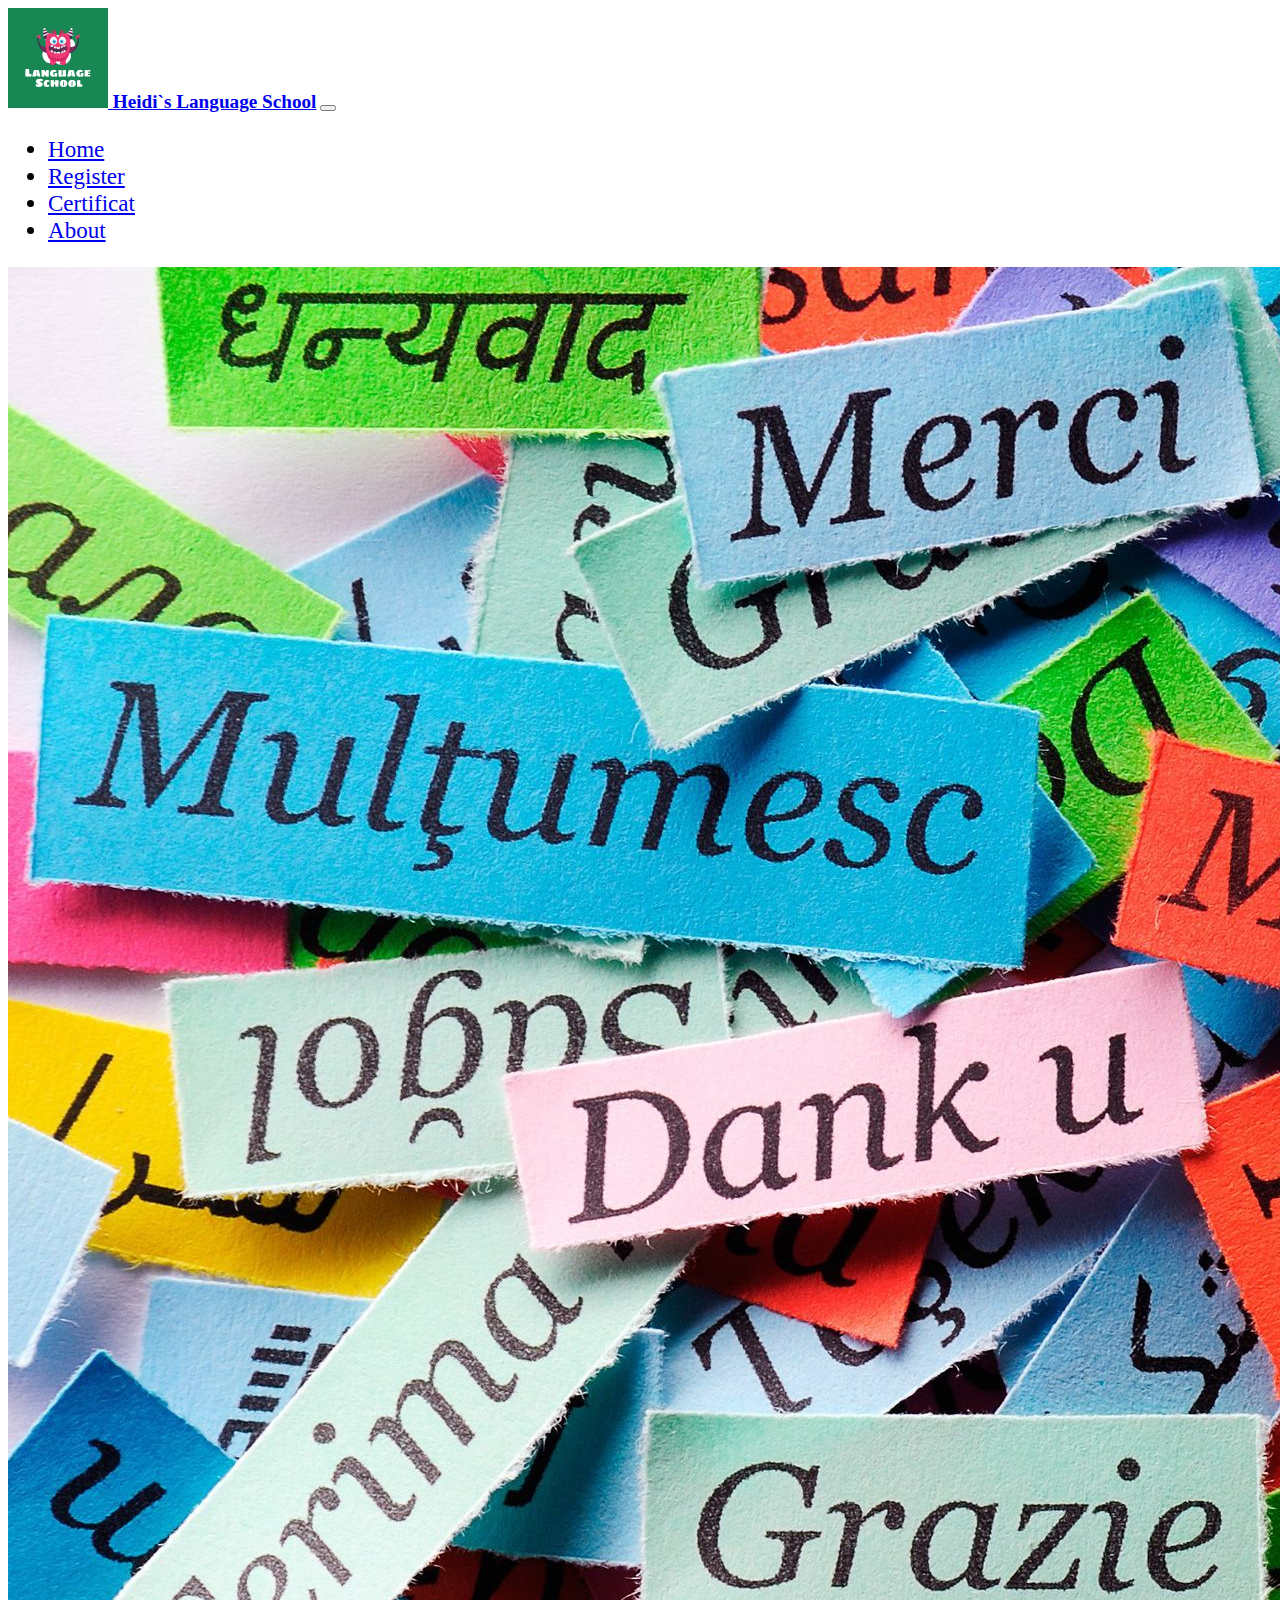
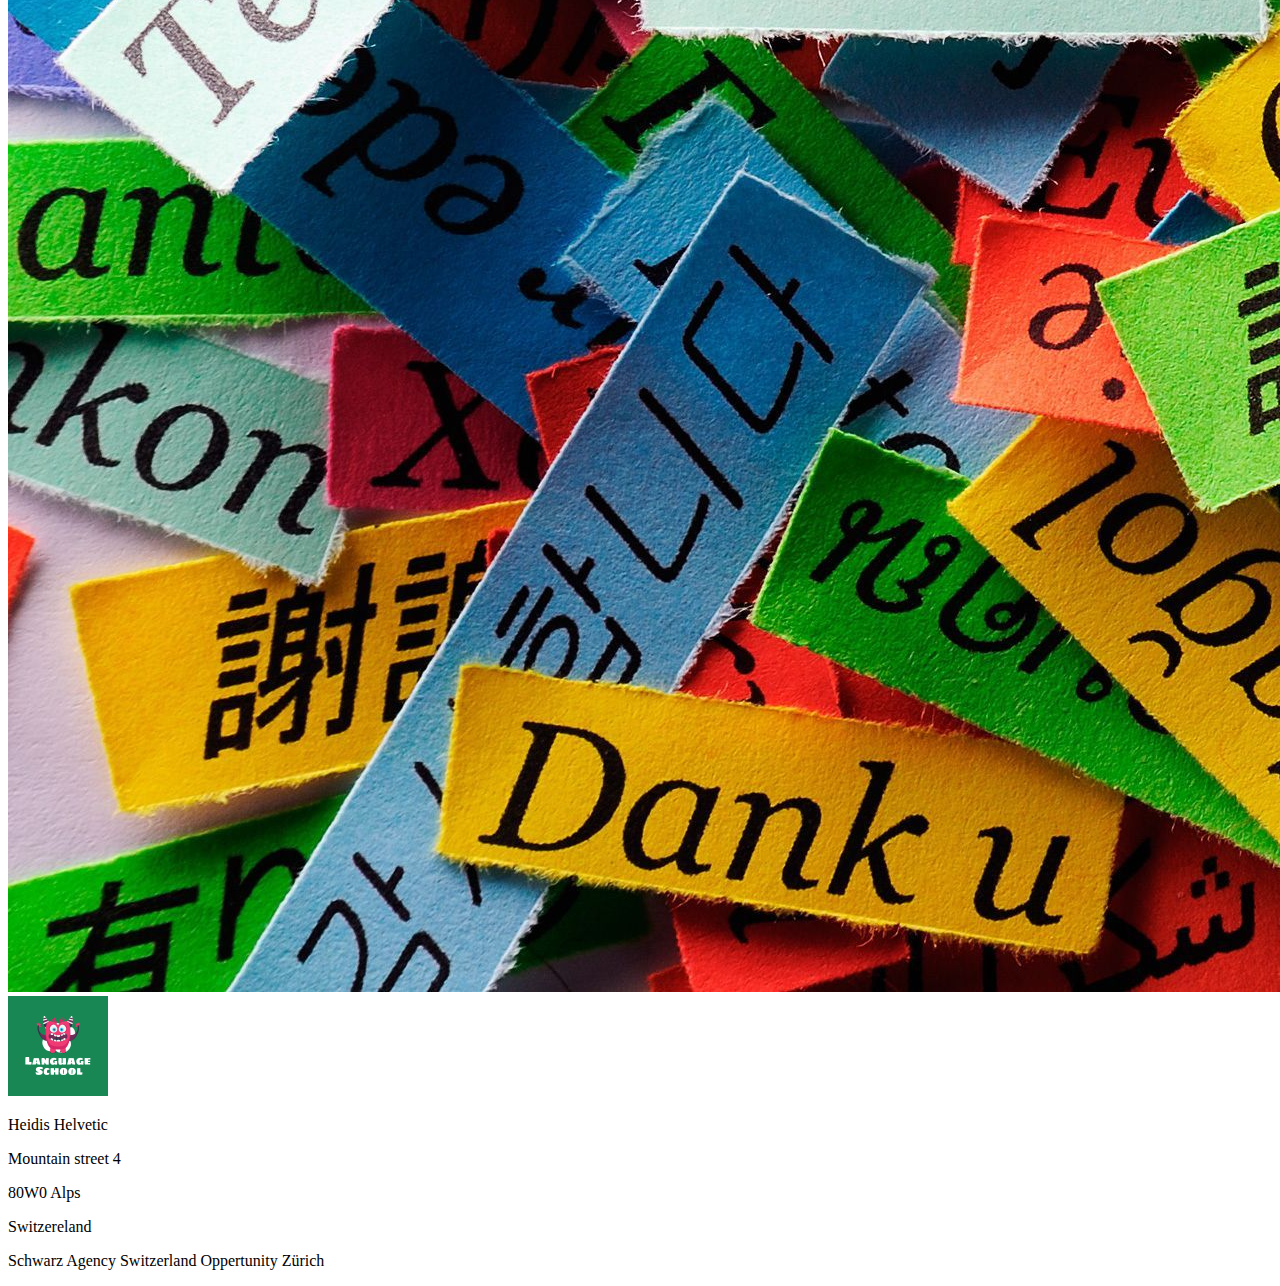
==== Index.html @ 9993635a "rewrite html navbar and footer" ====
<!DOCTYPE html>
<html lang="en">

<head>
  <!-- Required meta tags -->
  <meta charset="utf-8" />
  <meta name="viewport" content="width=device-width, initial-scale=1" />

  <!-- Bootstrap CSS -->
  <link href="https://cdn.jsdelivr.net/npm/bootstrap@5.0.2/dist/css/bootstrap.min.css" rel="stylesheet"
    integrity="sha384-EVSTQN3/azprG1Anm3QDgpJLIm9Nao0Yz1ztcQTwFspd3yD65VohhpuuCOmLASjC" crossorigin="anonymous" />
  <!--BootstrapScipt-->
  <script src="https://cdn.jsdelivr.net/npm/bootstrap@5.0.2/dist/js/bootstrap.bundle.min.js"
    integrity="sha384-MrcW6ZMFYlzcLA8Nl+NtUVF0sA7MsXsP1UyJoMp4YLEuNSfAP+JcXn/tWtIaxVXM"
    crossorigin="anonymous"></script>

  <!-- My own Javafile-->
  <script src="js/register.js"></script>
  <!-- My Own CSS-->
  <link rel="stylesheet" href="css/style.css" />

  <title>Heidis Language About</title>
</head>

<body>
  <!--Navigation Bar with Logo and Titel-->
  <nav class="navbar navbar-dark navbar-expand-lg bg-success">
    <div class="container-fluid">
      <a id="title" class="navbar-brand align-text-top" href="Index.html">
        <img class="d-inline-block" src="image/logo.jpeg" alt="logo" width="100" height="100">
        Heidi`s Language School</a>
      <!--Navbar button to open menu-->
      <button type="button" data-bs-toggle="collapse" data-bs-target="#navbarNav" class="navbar-toggler"
        aria-controls="navbarNav" aria-expanded="false" aria-label="Toggle navigation justify-content-end">
        <span class="navbar-toggler-icon">
        </span>
      </button>
      <!--Pages link and titel-->
      <div class="collapse navbar-collapse justify-content-center pt-5" id="navbarNav">
        <ul class="navbar-nav">
          <li class="nav-item active pt-5 me-5">
            <a class="nav-link" href="Index.html">Home</a>
          </li>
          <li class="nav-item active pt-5 me-5">
            <a class="nav-link" href="Register.html">Register</a>
          </li>
          <li class="nav-item active pt-5 me-5">
            <a class="nav-link" href="cerificat.html">Certificat</a>
          </li>
          <li class="nav-item active pt-5 me-5">
            <a class="nav-link" href="About.html">About</a>
          </li>
        </ul>
      </div>
    </div>
  </nav>
 
        <div class="has-bg-img">
            <img class="bg-img" src="image/1260521.jpg" alt="background"> 
        </div>


  </section>
  </div>
</body>
<!-- FOOTER -->
<footer class="bg-success text-center py-3">
  <div class="container">
    <img src="image/logo.jpeg" alt="Logo" width="100" height="100" class="mb-3">
    <p class="text-white mb-0">Heidis Helvetic</p>
    <p class="text-white mb-0">Mountain street 4</p>
    <p class="text-white mb-0">80W0 Alps</p>
    <p class="text-white mb-0">Switzereland</p>
    <p class="text-white mt-3 mb-0">Schwarz Agency Switzerland Oppertunity Zürich</p>
  </div>
</footer>


</html>
---- css/style.css ----
.jumbotron {
    background: url(image/1260521.jpg) fixed center no-repeat;
    background-size: cover;
   }

   .content{
  width: 330px; 
  border-radius: 10px;
  padding: 40px 30px;
  margin-top: 100px;
  box-shadow: -3px -3px 9px #aaa9a9a2,
              3px 3px 7px rgba(147, 149, 151, 0.671);
 
}
/*put the items in the middle and change apperance*/
.navbar-nav,#navbarNav {
   font-size: larger;
   font-family: cursive;  
}
#title {
      font-size: larger;
      font-family: cursive;  
      font-weight: bolder;
   }
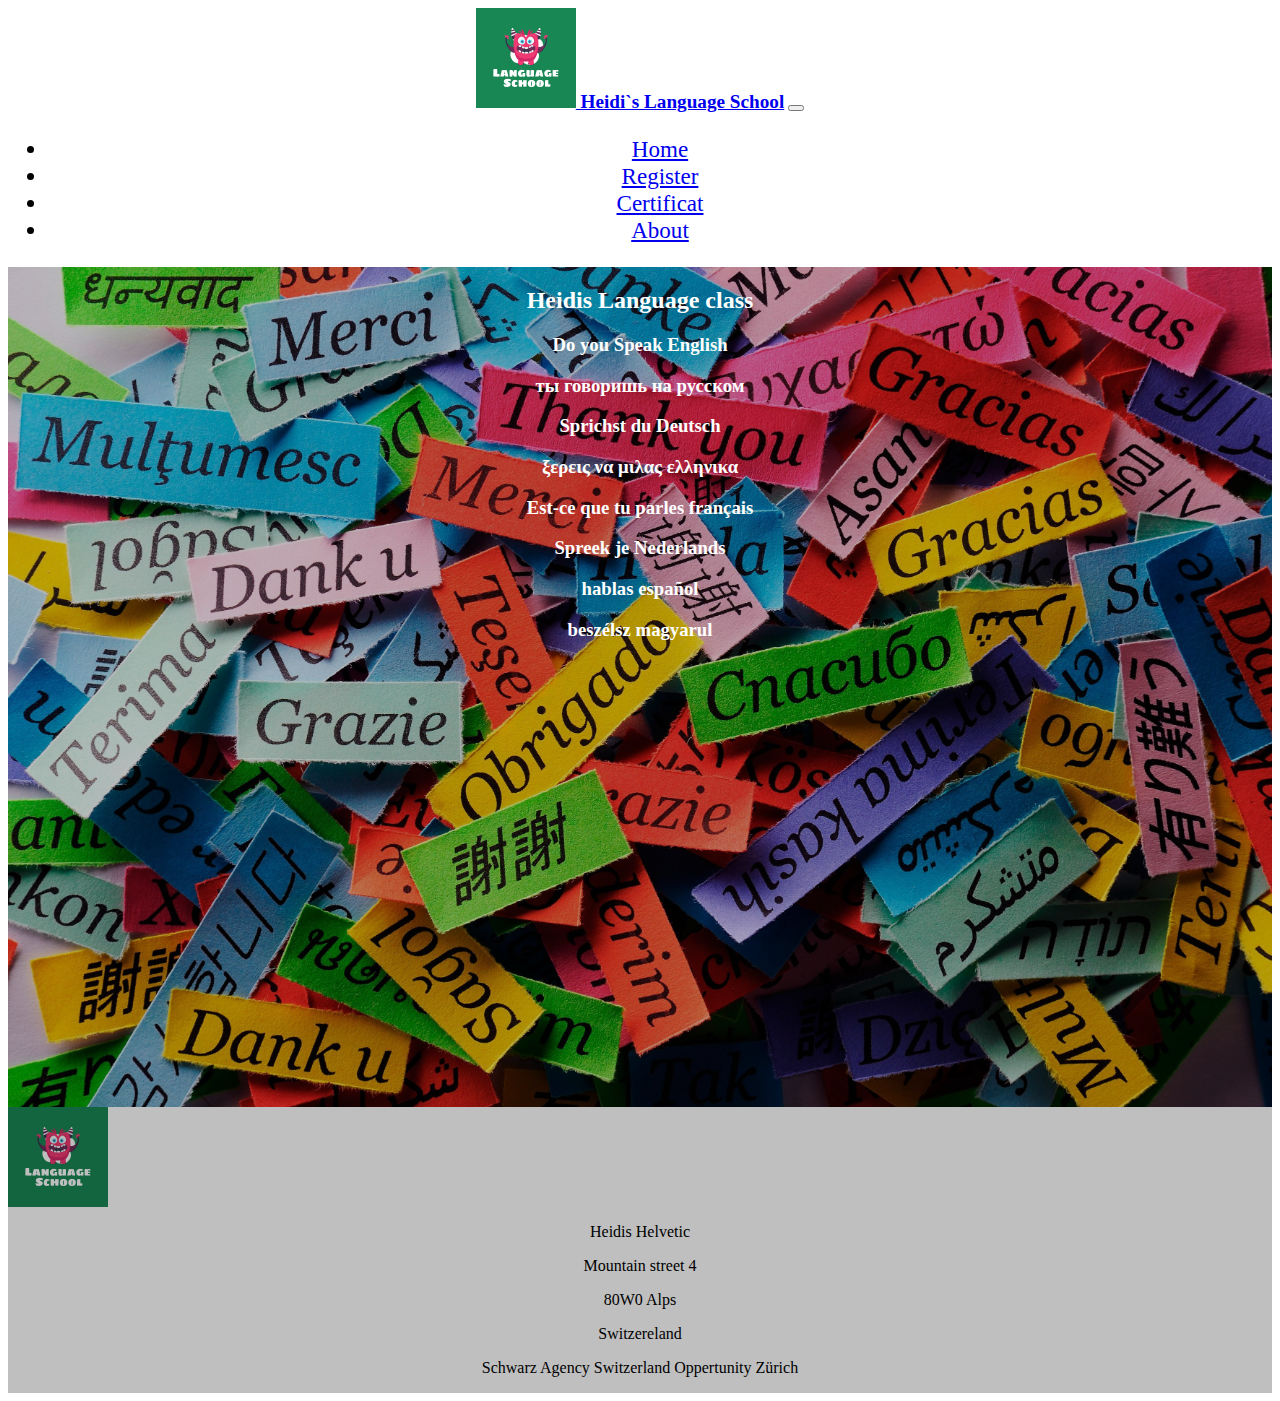
==== commit 28a63b22: "Positioning radio buttons" ====
--- a/Index.html
+++ b/Index.html
@@ -54,26 +54,38 @@
       </div>
     </div>
   </nav>
- 
-        <div class="has-bg-img">
-            <img class="bg-img" src="image/1260521.jpg" alt="background"> 
-        </div>
+  <!--pagecontext body with image-->
+  <div class="wrapper">
+    <img class="bg-img" src="image/1260521.jpg" alt="background">
+    <div class="overlay">
+      <h2>Heidis Language class</h2>
+      <h3>Do you Speak English</h3>
+      <h3>ты говоришь на русском</h3>
+      <h3>Sprichst du Deutsch</h3>
+      <h3>ξερεις να μιλας ελληνικα</h3>
+      <h3>Est-ce que tu parles français</h3>
+      <h3>Spreek je Nederlands</h3>
+      <h3>hablas español</h3>
+      <h3>beszélsz magyarul</h3>
+    </div>
 
-
+    <!--footer-->
+    <footer class="bg-success text-center py-3">
+      <div class="container">
+        <img class="d-inline-block" src="image/logo.jpeg" alt="Logo" width="100" height="100" class="mb-3">
+        <p class="text-white mb-0">Heidis Helvetic</p>
+        <p class="text-white mb-0">Mountain street 4</p>
+        <p class="text-white mb-0">80W0 Alps</p>
+        <p class="text-white mb-0">Switzereland</p>
+        <p class="text-white mt-3 mb-0">Schwarz Agency Switzerland Oppertunity Zürich</p>
+      </div>
+  </div>
+  </footer>
   </section>
   </div>
 </body>
 <!-- FOOTER -->
-<footer class="bg-success text-center py-3">
-  <div class="container">
-    <img src="image/logo.jpeg" alt="Logo" width="100" height="100" class="mb-3">
-    <p class="text-white mb-0">Heidis Helvetic</p>
-    <p class="text-white mb-0">Mountain street 4</p>
-    <p class="text-white mb-0">80W0 Alps</p>
-    <p class="text-white mb-0">Switzereland</p>
-    <p class="text-white mt-3 mb-0">Schwarz Agency Switzerland Oppertunity Zürich</p>
-  </div>
-</footer>
+
 
 
 </html>--- a/css/style.css
+++ b/css/style.css
@@ -24,4 +24,28 @@
       font-weight: bolder;
    }
 
-   
+   body {
+      text-align: center;
+    }
+    
+    .wrapper {
+        display: inline-block;
+        
+        position: relative;  
+    }
+    
+    .wrapper img {
+       display: block;
+       max-width:100%;
+    }
+    
+    .wrapper .overlay {
+        position: absolute;
+        top:0;
+        left:0;
+        width:100%;
+        height:100%;
+        background-color: rgba(0,0,0,0.25);
+        color:white;
+    }
+   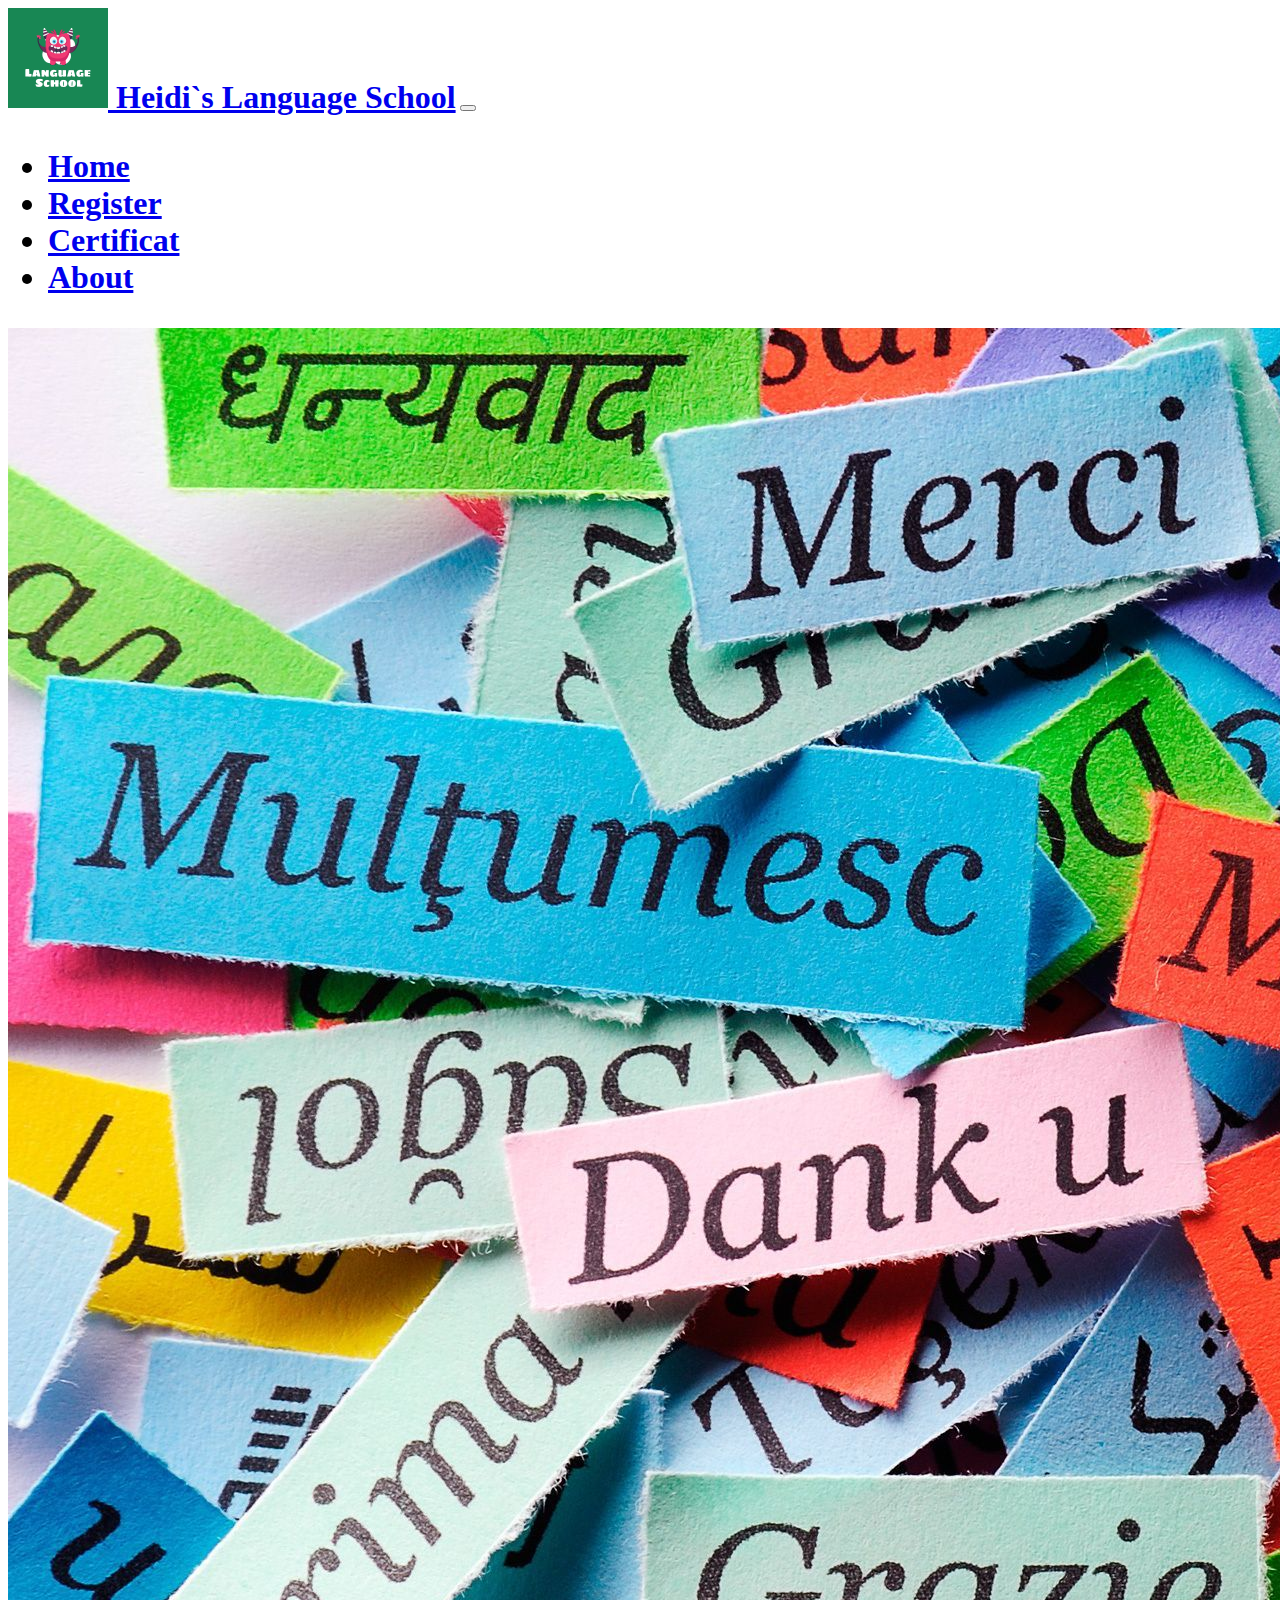
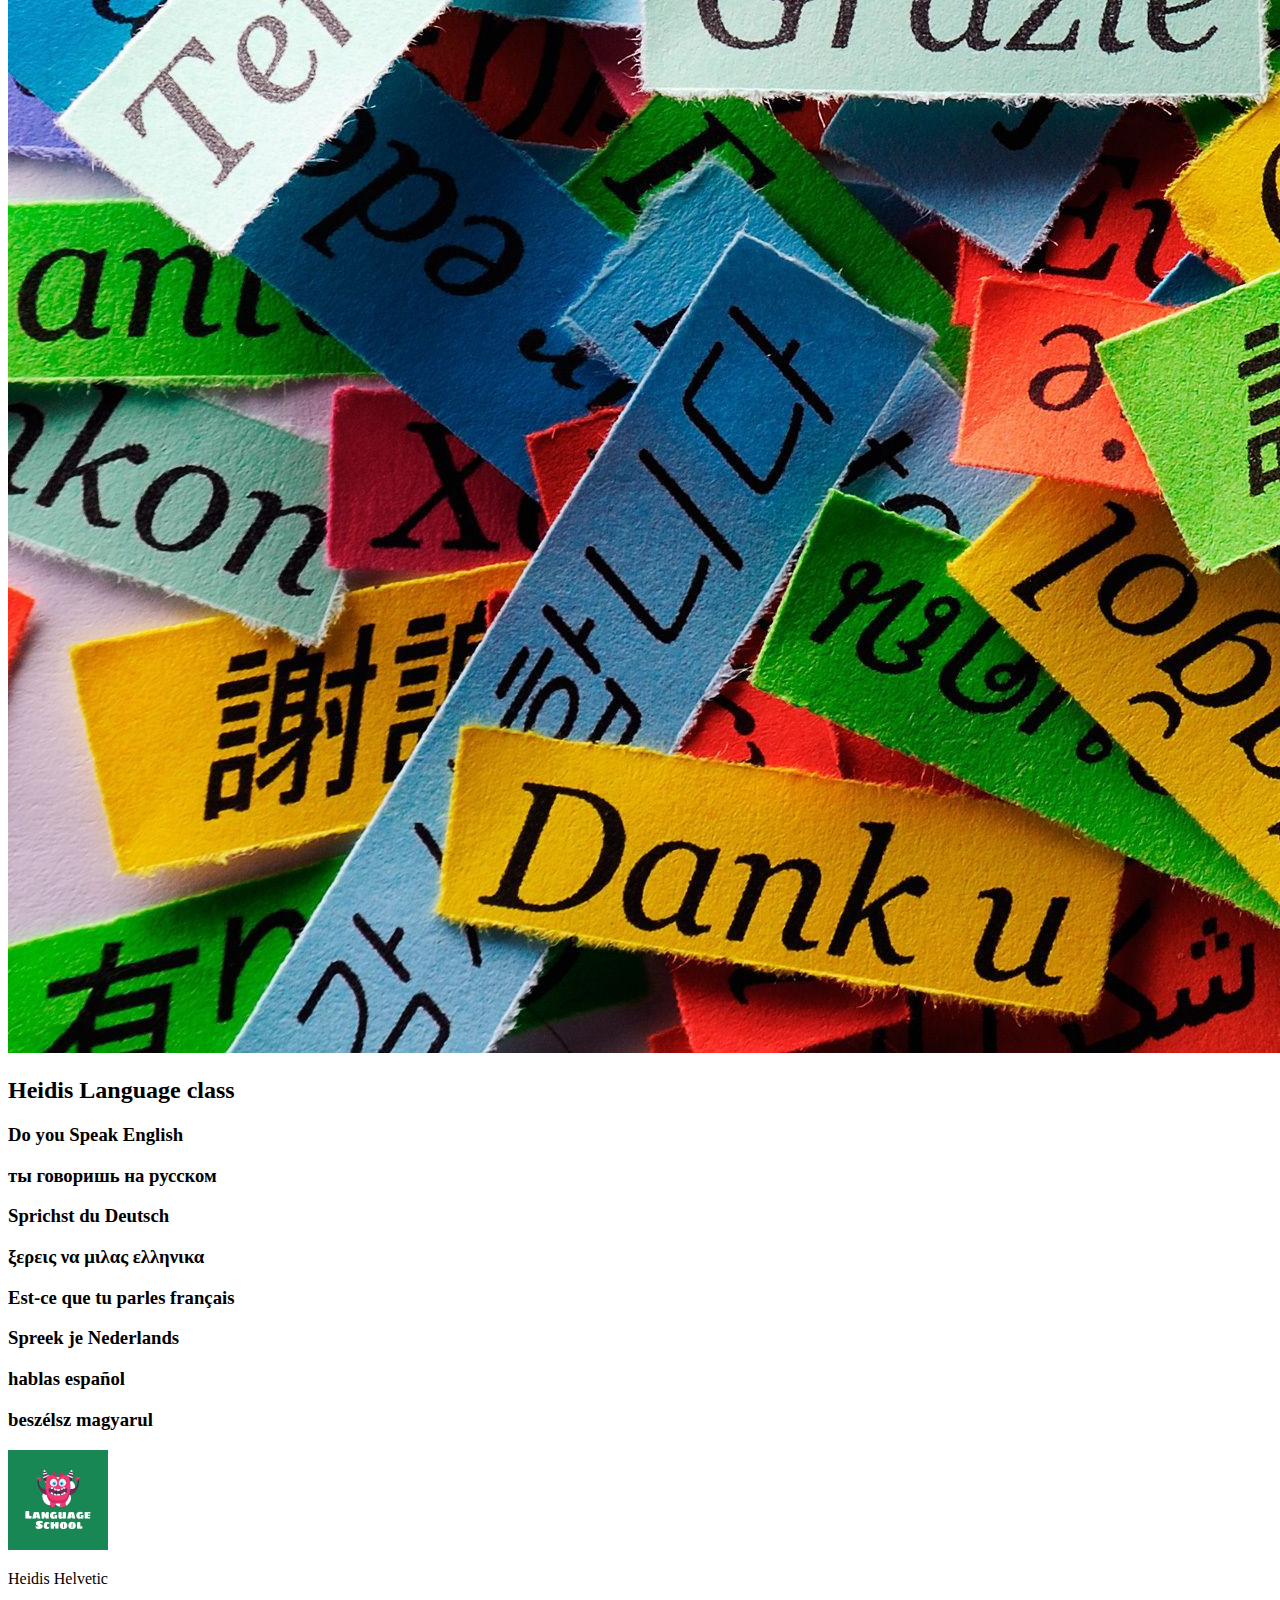
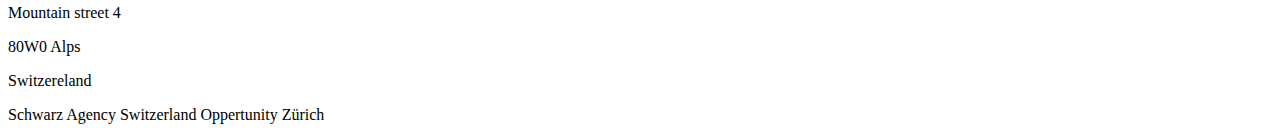
==== commit f09b5b6f: "Answer after filled out goes to cinfirmation page" ====
--- a/Index.html
+++ b/Index.html
@@ -23,10 +23,10 @@
 </head>
 
 <body>
-  <!--Navigation Bar with Logo and Titel-->
-  <nav class="navbar navbar-dark navbar-expand-lg bg-success">
+   <!--Navigation Bar with Logo and Titel-->
+   <nav class="navbar navbar-dark navbar-expand-lg bg-success">
     <div class="container-fluid">
-      <a id="title" class="navbar-brand align-text-top" href="Index.html">
+      <a id="title" class="navbar-brand align-text-top m-auto text-lg-start text-wrap" href="Register.html">
         <img class="d-inline-block" src="image/logo.jpeg" alt="logo" width="100" height="100">
         Heidi`s Language School</a>
       <!--Navbar button to open menu-->
@@ -36,7 +36,7 @@
         </span>
       </button>
       <!--Pages link and titel-->
-      <div class="collapse navbar-collapse justify-content-center pt-5" id="navbarNav">
+      <div class="collapse navbar-collapse me-5 pt-5" id="navbarNav">
         <ul class="navbar-nav">
           <li class="nav-item active pt-5 me-5">
             <a class="nav-link" href="Index.html">Home</a>
--- a/css/style.css
+++ b/css/style.css
@@ -1,51 +1,21 @@
 
-   .jumbotron {
-    background: url(image/1260521.jpg) fixed center no-repeat;
-    background-size: cover;
-   }
+@media (min-width: 768px) {
+  .my-class {
+    background-image: url('image/1260521.jpg');
+  }
+}
 
-   .content{
-  width: 330px; 
-  border-radius: 10px;
-  padding: 40px 30px;
-  margin-top: 100px;
-  box-shadow: -3px -3px 9px #aaa9a9a2,
-              3px 3px 7px rgba(147, 149, 151, 0.671);
- 
-}
-/*put the items in the middle and change apperance*/
-.navbar-nav,#navbarNav {
-   font-size: larger;
-   font-family: cursive;  
-}
-#title {
-      font-size: larger;
+#title,.navbar-nav,#navbarNav {
+      font-size: xx-large;
       font-family: cursive;  
       font-weight: bolder;
    }
+   .bg-form {
+    background-image: url('image/1260521.jpg');
+    background-size: cover;
+    background-position: center;
+  }
 
-   body {
-      text-align: center;
-    }
-    
-    .wrapper {
-        display: inline-block;
-        
-        position: relative;  
-    }
-    
-    .wrapper img {
-       display: block;
-       max-width:100%;
-    }
-    
-    .wrapper .overlay {
-        position: absolute;
-        top:0;
-        left:0;
-        width:100%;
-        height:100%;
-        background-color: rgba(0,0,0,0.25);
-        color:white;
-    }
+   
+  
    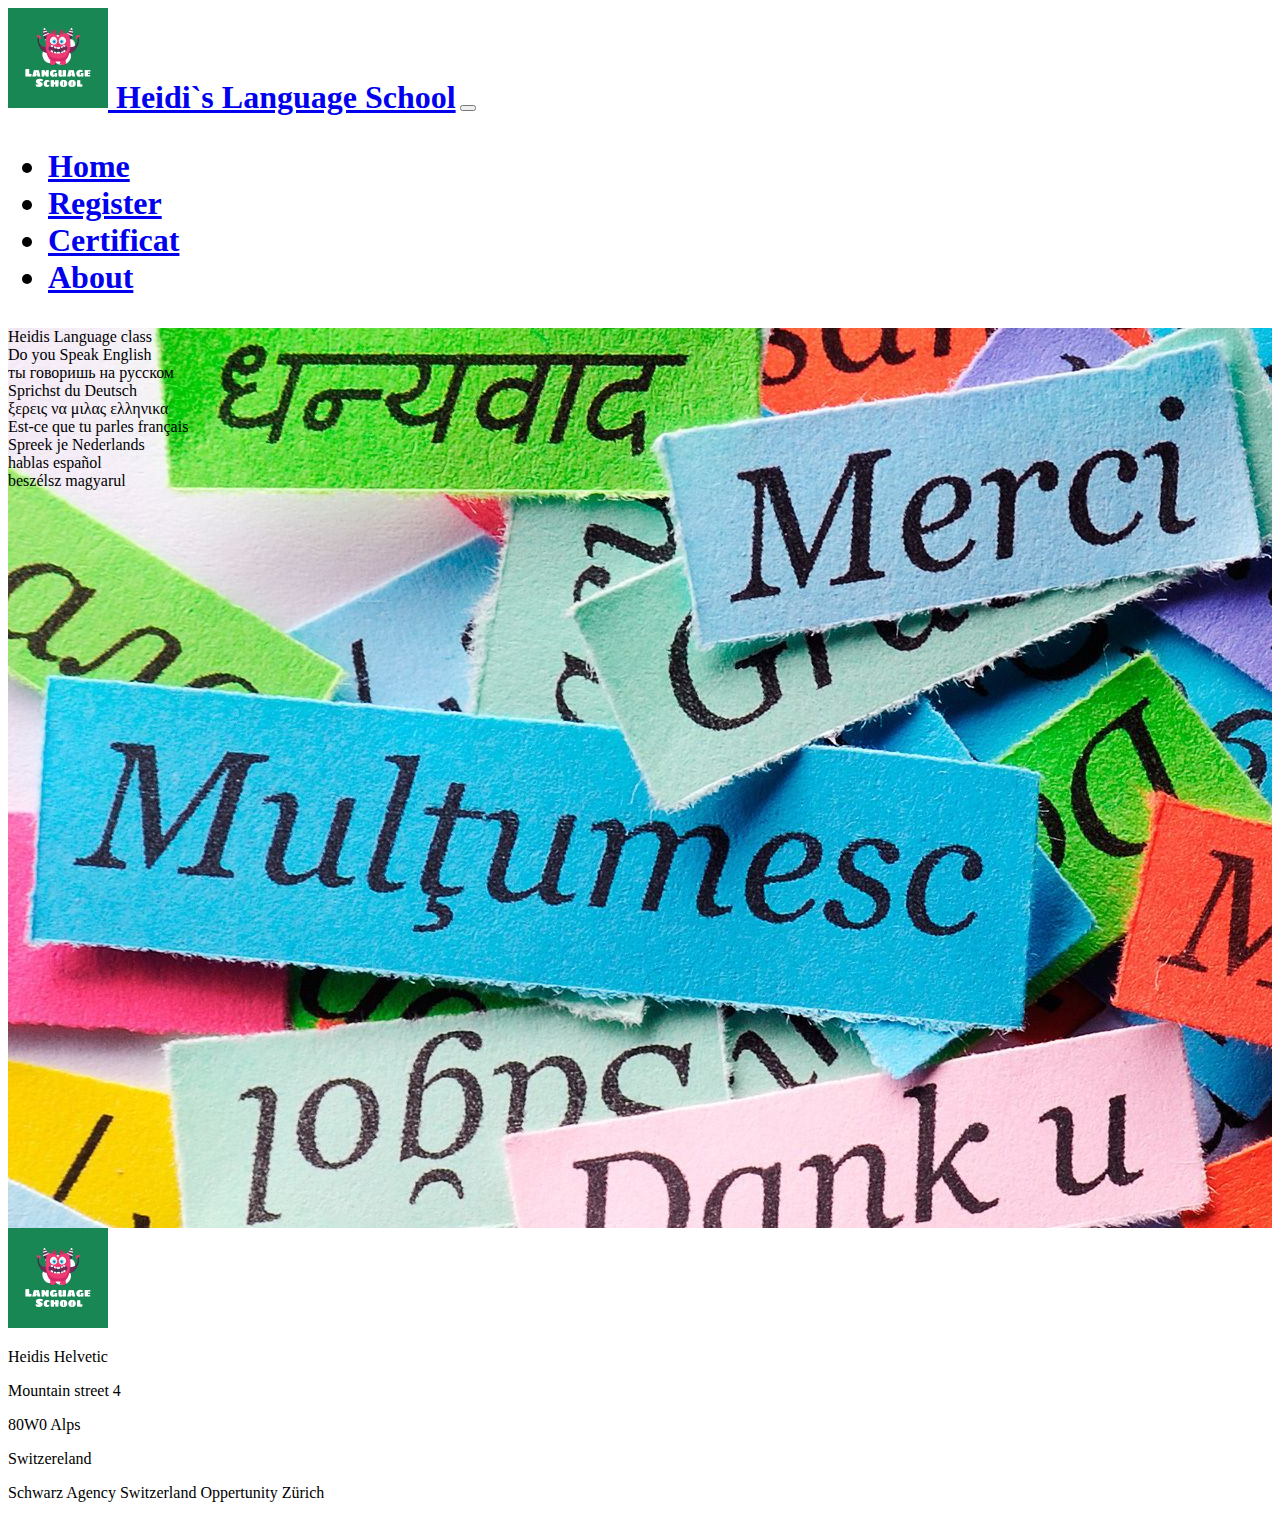
==== commit d7f36ed5: "progress working on it" ====
--- a/Index.html
+++ b/Index.html
@@ -54,7 +54,19 @@
       </div>
     </div>
   </nav>
-  <!--pagecontext body with image-->
+  <div
+  class="bg-image"
+  style="
+    background-image: url('image/1260521.jpg');
+    height: 100vh;
+  "
+>
+    <!--<img src="image/1260521.jpg" alt="languageNotes" style="background-image:">-->
+    <div class="centered">Heidis Language class<br>Do you Speak English<br>ты говоришь на русском
+    <br>Sprichst du Deutsch<br>ξερεις να μιλας ελληνικα<br>Est-ce que tu parles français<br>Spreek je Nederlands<br>hablas español<br>beszélsz magyarul</div>
+  </div>
+</div>
+  <!--pagecontext body with image
   <div class="wrapper">
     <img class="bg-img" src="image/1260521.jpg" alt="background">
     <div class="overlay">
@@ -67,7 +79,7 @@
       <h3>Spreek je Nederlands</h3>
       <h3>hablas español</h3>
       <h3>beszélsz magyarul</h3>
-    </div>
+    </div>-->
 
     <!--footer-->
     <footer class="bg-success text-center py-3">
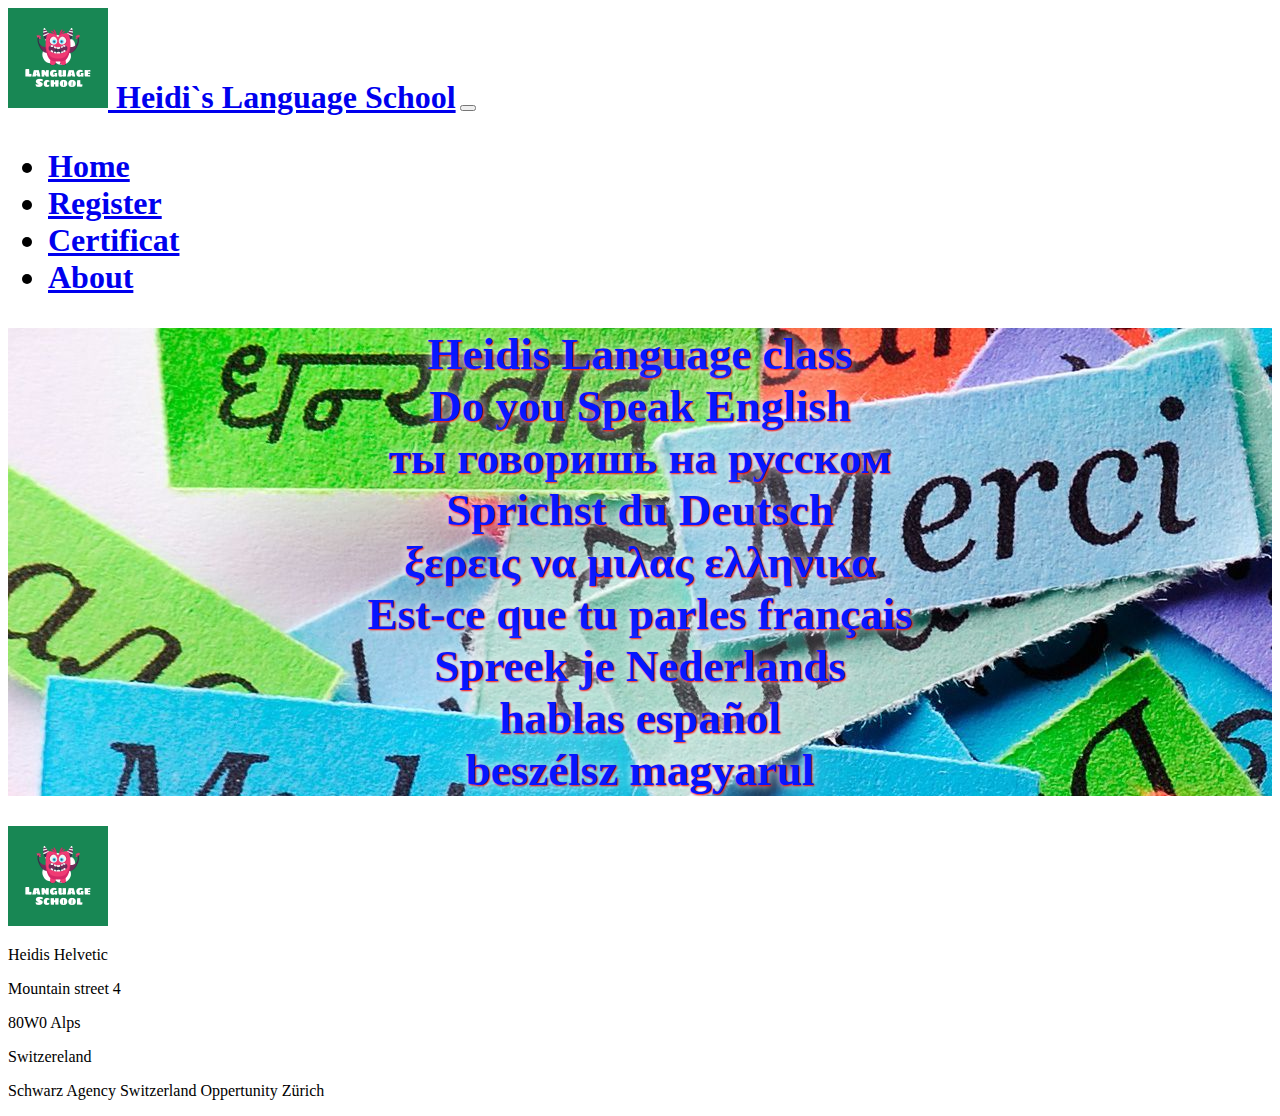
==== commit 95d694f4: "finish at home" ====
--- a/Index.html
+++ b/Index.html
@@ -23,8 +23,8 @@
 </head>
 
 <body>
-   <!--Navigation Bar with Logo and Titel-->
-   <nav class="navbar navbar-dark navbar-expand-lg bg-success">
+  <!--Navigation Bar with Logo and Titel-->
+  <nav class="navbar navbar-dark navbar-expand-lg bg-success">
     <div class="container-fluid">
       <a id="title" class="navbar-brand align-text-top m-auto text-lg-start text-wrap" href="Register.html">
         <img class="d-inline-block" src="image/logo.jpeg" alt="logo" width="100" height="100">
@@ -54,18 +54,17 @@
       </div>
     </div>
   </nav>
-  <div
-  class="bg-image"
-  style="
+  <div class="bg-image mh-auto mb-0" style="
     background-image: url('image/1260521.jpg');
-    height: 100vh;
-  "
->
+    
+  ">
     <!--<img src="image/1260521.jpg" alt="languageNotes" style="background-image:">-->
-    <div class="centered">Heidis Language class<br>Do you Speak English<br>ты говоришь на русском
-    <br>Sprichst du Deutsch<br>ξερεις να μιλας ελληνικα<br>Est-ce que tu parles français<br>Spreek je Nederlands<br>hablas español<br>beszélsz magyarul</div>
+    <h1 class="centered1">Heidis Language class<br>Do you Speak English<br>ты говоришь на русском
+      <br>Sprichst du Deutsch<br>ξερεις να μιλας ελληνικα<br>Est-ce que tu parles français<br>Spreek je
+      Nederlands<br>hablas español<br>beszélsz magyarul
+    </h1>
   </div>
-</div>
+  </div>
   <!--pagecontext body with image
   <div class="wrapper">
     <img class="bg-img" src="image/1260521.jpg" alt="background">
@@ -81,17 +80,17 @@
       <h3>beszélsz magyarul</h3>
     </div>-->
 
-    <!--footer-->
-    <footer class="bg-success text-center py-3">
-      <div class="container">
-        <img class="d-inline-block" src="image/logo.jpeg" alt="Logo" width="100" height="100" class="mb-3">
-        <p class="text-white mb-0">Heidis Helvetic</p>
-        <p class="text-white mb-0">Mountain street 4</p>
-        <p class="text-white mb-0">80W0 Alps</p>
-        <p class="text-white mb-0">Switzereland</p>
-        <p class="text-white mt-3 mb-0">Schwarz Agency Switzerland Oppertunity Zürich</p>
-      </div>
-  </div>
+  <!--footer-->
+  <footer class="bg-success text-center py-3">
+    <div class="container">
+      <img class="d-inline-block" src="image/logo.jpeg" alt="Logo" width="100" height="100" class="mb-3">
+      <p class="text-white mb-0">Heidis Helvetic</p>
+      <p class="text-white mb-0">Mountain street 4</p>
+      <p class="text-white mb-0">80W0 Alps</p>
+      <p class="text-white mb-0">Switzereland</p>
+      <p class="text-white mt-3 mb-0">Schwarz Agency Switzerland Oppertunity Zürich</p>
+    </div>
+    </div>
   </footer>
   </section>
   </div>
--- a/css/style.css
+++ b/css/style.css
@@ -1,3 +1,9 @@
+
+@import "helpers";
+
+
+
+@import "utilities/api";
 
 @media (min-width: 768px) {
   .my-class {
@@ -10,12 +16,48 @@
       font-family: cursive;  
       font-weight: bolder;
    }
-   .bg-form {
-    background-image: url('image/1260521.jpg');
-    background-size: cover;
-    background-position: center;
+
+
+  .centered {
+    position: relative;
+    z-index:1; 
+    text-align: center;
+    text-shadow: 1px 1px 2px red, 0 0 1em rgb(255, 255, 255), 0 0 0.2em rgb(255, 255, 255);
+    background-size: contain;
+    
+    font-weight: bold;
+    text-decoration-color: rgb(83, 201, 228);
+    font-size: larger;
+    color:rgb(5, 22, 255);
+    font-size: 4vh;
+    
+  } 
+  .centered1 {
+    position: relative;
+    z-index:1; 
+    text-align: center;
+    text-shadow: 1px 1px 2px red, 0 0 1em rgb(255, 255, 255), 0 0 0.2em rgb(255, 255, 255);
+    background-size: contain;
+    
+    font-weight: bold;
+    text-decoration-color: rgb(83, 201, 228);
+    font-size: larger;
+    color:rgb(5, 22, 255);
+    font-size: 5vh;
+    
+  } 
+  .formul {
+    position: relative;
+    z-index:1;
+    font-size: x-large;
+      font-family: cursive;  
+      font-weight: bolder;
+      background-color: #198754;
+      color:aliceblue;
+      height:max-content;
   }
-
-   
-  
+  .foot{
+    position:relative;
+    z-index:1;
+  }
    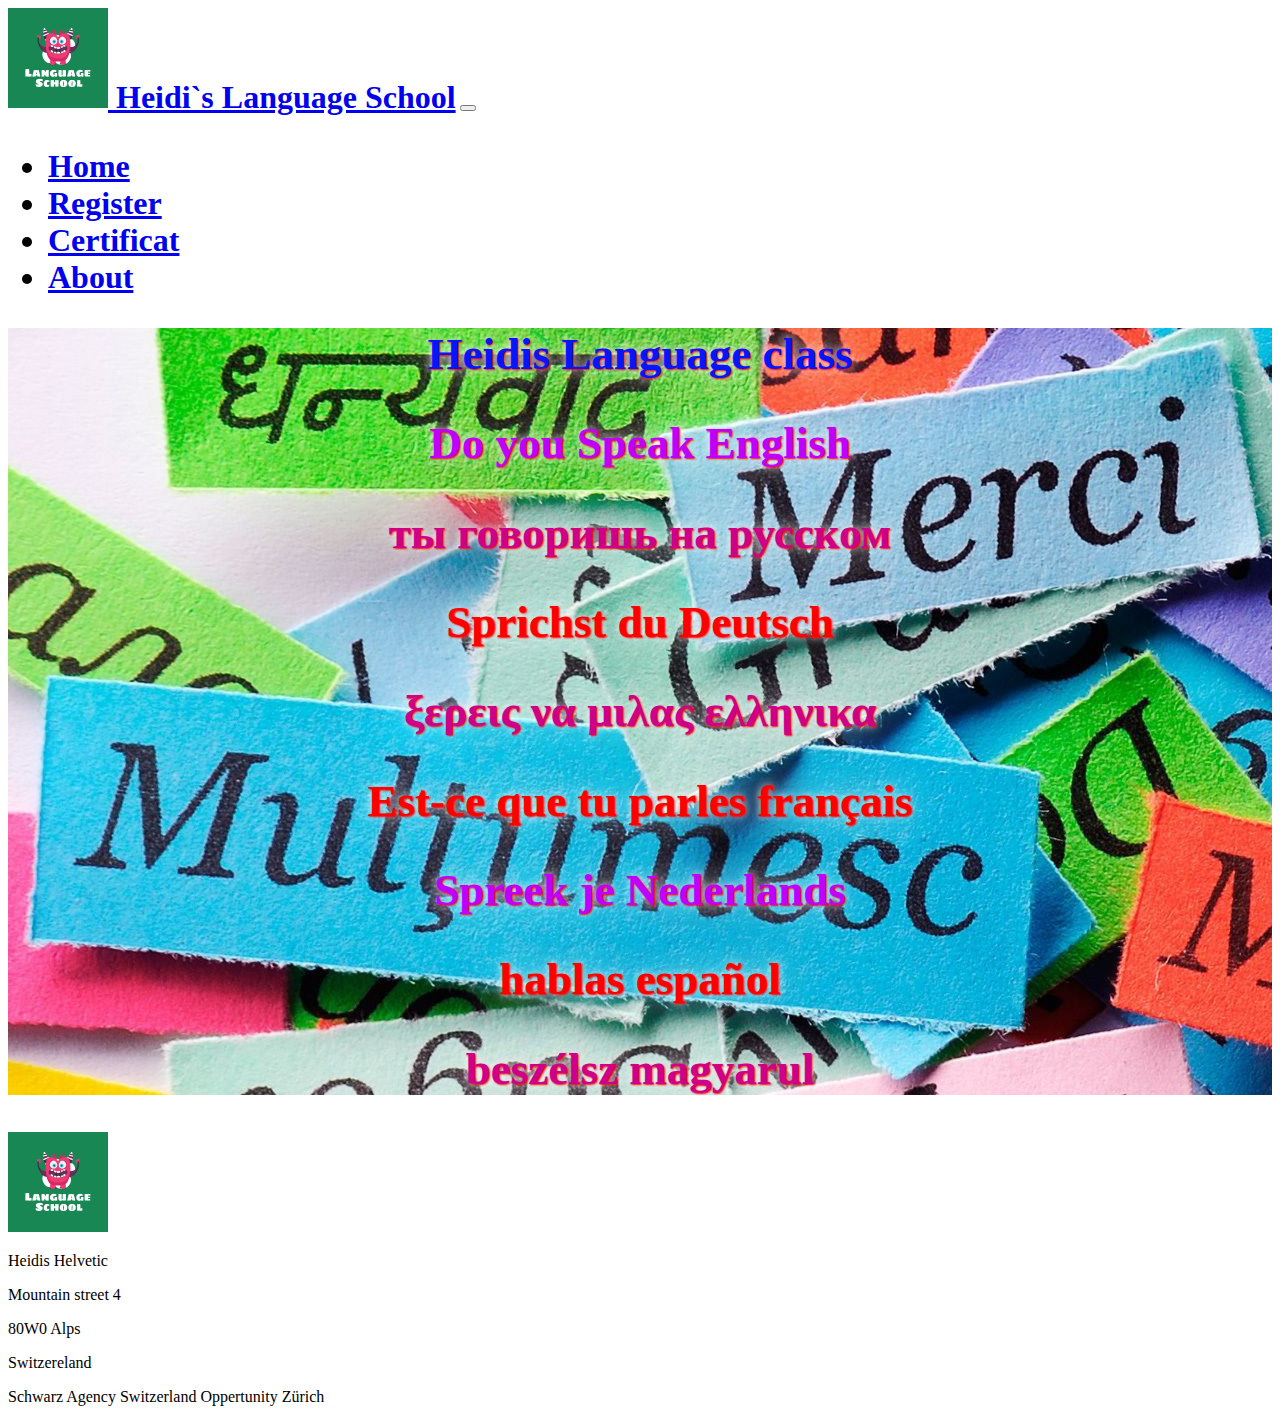
==== commit ff99f540: "next step responsive" ====
--- a/Index.html
+++ b/Index.html
@@ -54,49 +54,27 @@
       </div>
     </div>
   </nav>
-  <div class="bg-image mh-auto mb-0" style="
-    background-image: url('image/1260521.jpg');
-    
-  ">
-    <!--<img src="image/1260521.jpg" alt="languageNotes" style="background-image:">-->
-    <h1 class="centered1">Heidis Language class<br>Do you Speak English<br>ты говоришь на русском
-      <br>Sprichst du Deutsch<br>ξερεις να μιλας ελληνικα<br>Est-ce que tu parles français<br>Spreek je
-      Nederlands<br>hablas español<br>beszélsz magyarul
-    </h1>
+  <div class="bg-image mh-auto" style="background-image: url('image/1260521.jpg');"> 
+    <h1 class="centered1">Heidis Language class</h1>
+      <h2 class="centered2">Do you Speak English</h2>
+        <h2 class="centered3">ты говоришь на русском</h2>
+      <h2 class="centered4">Sprichst du Deutsch</h2>
+      <h2 class="centered3">ξερεις να μιλας ελληνικα</h2>
+      <h2 class="centered4">Est-ce que tu parles français</h2>
+      <h2 class="centered2">Spreek je Nederlands</h2>
+      <h2 class="centered4">hablas español</h2>
+      <h2 class="centered3">beszélsz magyarul</h2>
+     </div>
+</body>
+ <!--footer-->
+<footer class="bg-success text-center">
+  <div class="container">
+    <img class="d-inline-block" src="image/logo.jpeg" alt="Logo" width="100" height="100" class="mb-3">
+    <p class="text-white mb-0">Heidis Helvetic</p>
+    <p class="text-white mb-0">Mountain street 4</p>
+    <p class="text-white mb-0">80W0 Alps</p>
+    <p class="text-white mb-0">Switzereland</p>
+    <p class="text-white mt-3 mb-0">Schwarz Agency Switzerland Oppertunity Zürich</p>
   </div>
-  </div>
-  <!--pagecontext body with image
-  <div class="wrapper">
-    <img class="bg-img" src="image/1260521.jpg" alt="background">
-    <div class="overlay">
-      <h2>Heidis Language class</h2>
-      <h3>Do you Speak English</h3>
-      <h3>ты говоришь на русском</h3>
-      <h3>Sprichst du Deutsch</h3>
-      <h3>ξερεις να μιλας ελληνικα</h3>
-      <h3>Est-ce que tu parles français</h3>
-      <h3>Spreek je Nederlands</h3>
-      <h3>hablas español</h3>
-      <h3>beszélsz magyarul</h3>
-    </div>-->
-
-  <!--footer-->
-  <footer class="bg-success text-center py-3">
-    <div class="container">
-      <img class="d-inline-block" src="image/logo.jpeg" alt="Logo" width="100" height="100" class="mb-3">
-      <p class="text-white mb-0">Heidis Helvetic</p>
-      <p class="text-white mb-0">Mountain street 4</p>
-      <p class="text-white mb-0">80W0 Alps</p>
-      <p class="text-white mb-0">Switzereland</p>
-      <p class="text-white mt-3 mb-0">Schwarz Agency Switzerland Oppertunity Zürich</p>
-    </div>
-    </div>
-  </footer>
-  </section>
-  </div>
-</body>
-<!-- FOOTER -->
-
-
-
+</footer>
 </html>--- a/css/style.css
+++ b/css/style.css
@@ -28,7 +28,7 @@
     font-weight: bold;
     text-decoration-color: rgb(83, 201, 228);
     font-size: larger;
-    color:rgb(5, 22, 255);
+    color:rgb(255, 255, 255);
     font-size: 4vh;
     
   } 
@@ -41,11 +41,51 @@
     
     font-weight: bold;
     text-decoration-color: rgb(83, 201, 228);
-    font-size: larger;
+    font-size:larger;
     color:rgb(5, 22, 255);
     font-size: 5vh;
     
   } 
+  .centered2 {
+    position: relative;
+    z-index:1; 
+    text-align: center;
+    text-shadow: 1px 1px 2px red, 0 0 1em rgb(255, 255, 255), 0 0 0.2em rgb(255, 255, 255);
+    background-size: contain;
+    
+    font-weight: bold;
+    text-decoration-color: rgb(83, 201, 228);
+    font-size:x-large;
+    color:rgb(191, 0, 255);
+    font-size: 5vh;
+      } 
+  .centered3 {
+    position: relative;
+    z-index:1; 
+    text-align: center;
+    text-shadow: 1px 1px 2px red, 0 0 1em rgb(255, 255, 255), 0 0 0.2em rgb(255, 255, 255);
+    background-size: contain;
+    
+    font-weight: bold;
+    text-decoration-color: rgb(83, 201, 228);
+    font-size:medium;
+    color:rgb(206, 0, 137);
+    font-size: 5vh;
+      } 
+      .centered4 {
+        position: relative;
+        z-index:1; 
+        text-align: center;
+        text-shadow: 1px 1px 2px red, 0 0 1em rgb(255, 255, 255), 0 0 0.2em rgb(255, 255, 255);
+        background-size: contain;
+        
+        font-weight: bold;
+        text-decoration-color: rgb(83, 201, 228);
+        font-size:large;
+        color:rgb(255, 0, 0);
+        font-size: 5vh;
+        
+      } 
   .formul {
     position: relative;
     z-index:1;
